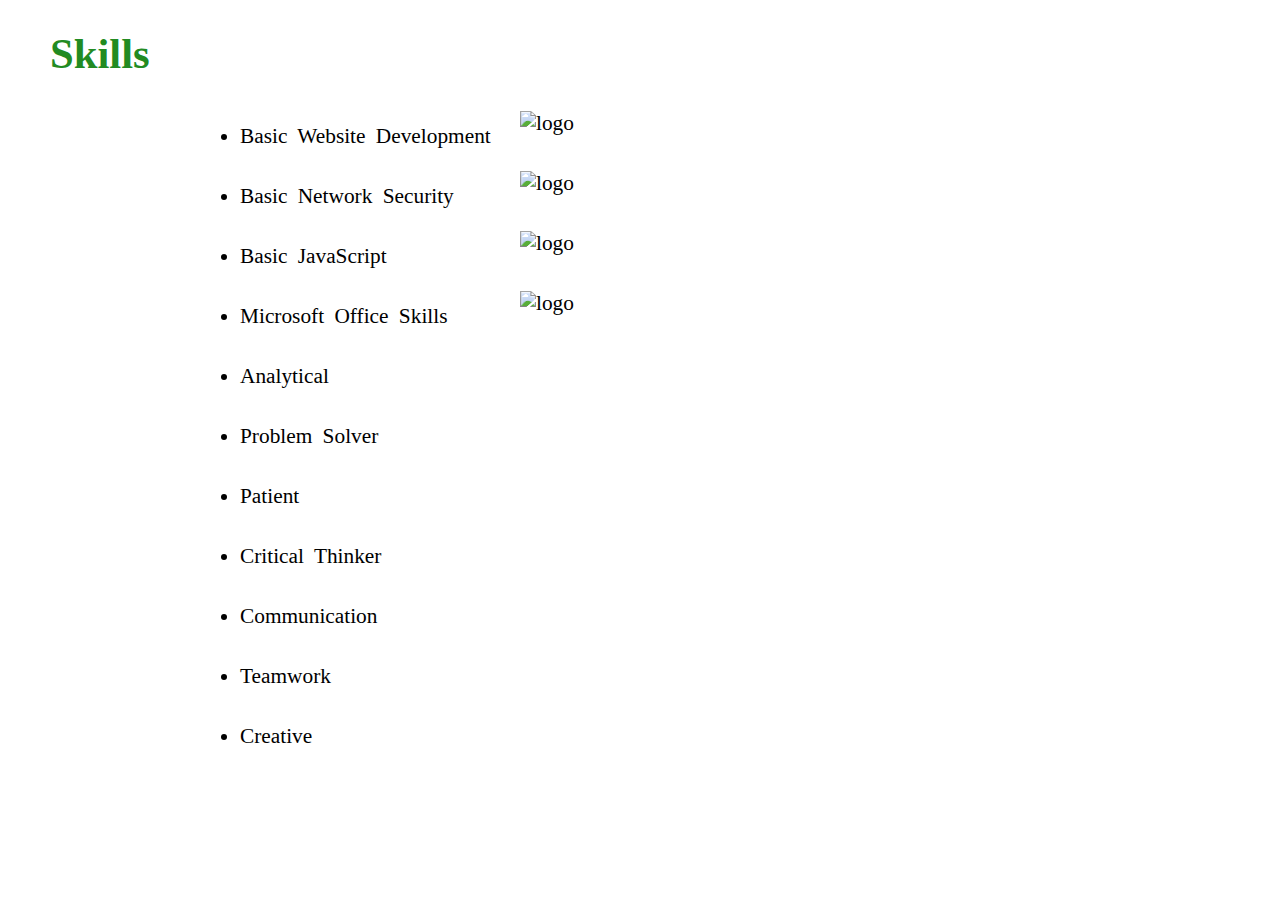
==== PB.html @ 4a4110a5 "Resume Files" ====
<!DOCTYPE html>
<html>
<head>
	<link rel="stylesheet" type="text/css" href="PB.css">
	<title>Skills </title>
</head>
<body>
	<!--<p><a href="home.html">HOME</a></p>-->
	<h1>Skills</h1>
	<p>

		<ul>
			<li>Basic Website Development</li>
			<img class="percentage"  src="images/skillper.png" alt="logo" title="skilllevel" >
			<li>Basic Network Security</li>
			<img class="percentage1"  src="images/skillper1.png" alt="logo" title="skilllevel" >
			<li>Basic JavaScript</li>
			<img class="percentage2"  src="images/skillper1.png" alt="logo" title="skilllevel" >
			<li>Microsoft Office Skills</li>
			<img class="percentage3"  src="images/skillper.png" alt="logo" title="skilllevel" >
			<li>Analytical</li>
			<li>Problem Solver</li>
			<li>Patient</li>
			<li>Critical Thinker</li>
			<li>Communication</li>
			<li>Teamwork</li>
			<li>Creative</li>
		</ul>
	</p>

</body>
</html>
---- PB.css ----
body{
	font-size: 16pt;
	font-family: "Times New Roman";
	margin-left: 50px;
}
p{
	font-size: 10pt;
}
h1{
	color: #228B22;
}
li{
	line-height: 60px;
	word-spacing: 5px;
	margin-left: 150px;
}
.percentage{
	float: left;
	margin-top: -55px;
	margin-left: 430px;
}
.percentage1{
	float: left;
	margin-top: -55px;
	margin-left: 430px;
}
.percentage2{
	float: left;
	margin-top: -55px;
	margin-left: 430px;
}
.percentage3{
	float: left;
	margin-top: -55px;
	margin-left: 430px;
}
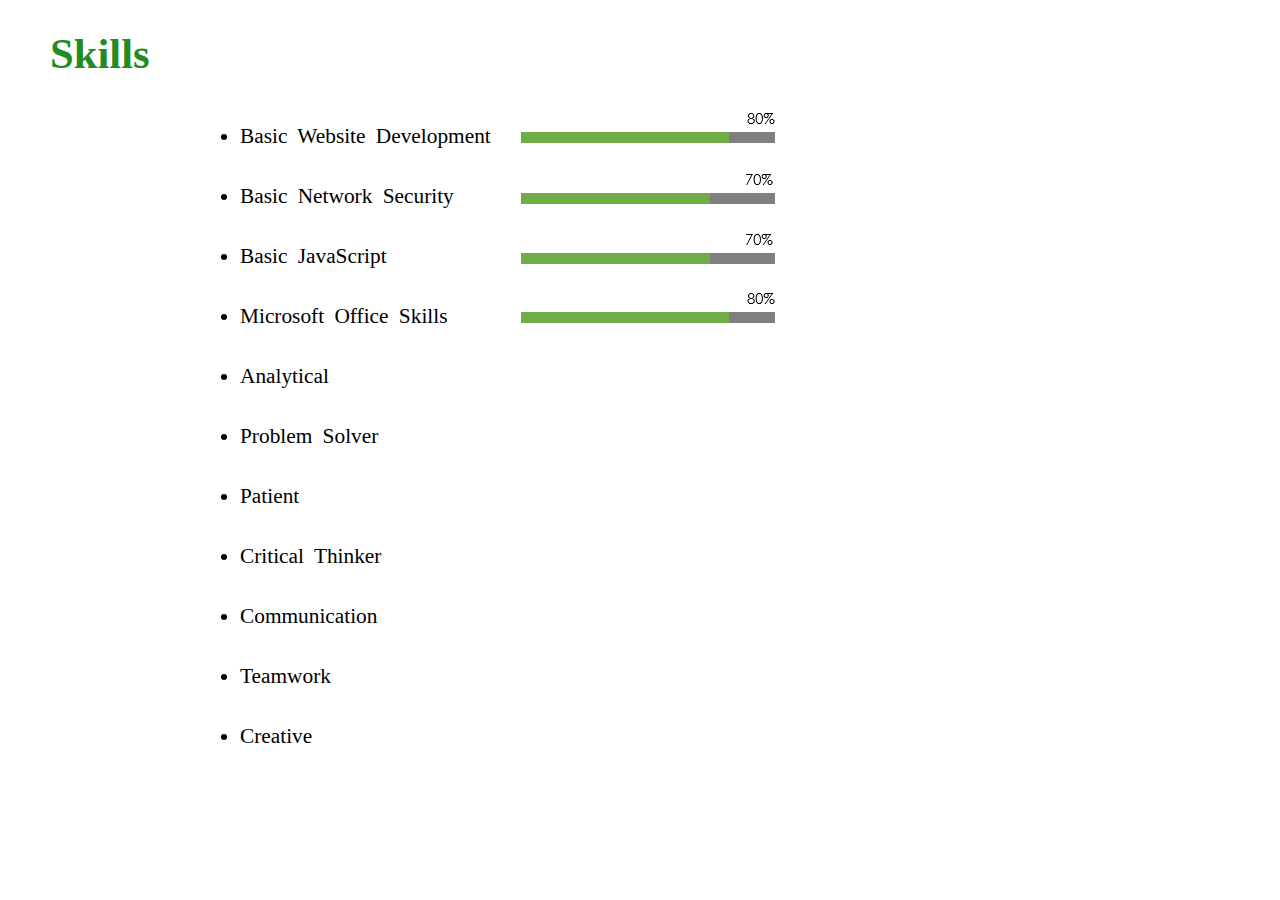
==== commit 479f14f9: "Update PB.html" ====
--- a/PB.html
+++ b/PB.html
@@ -11,13 +11,13 @@
 
 		<ul>
 			<li>Basic Website Development</li>
-			<img class="percentage"  src="images/skillper.png" alt="logo" title="skilllevel" >
+			<img class="percentage"  src="images/skillper.PNG" alt="logo" title="skilllevel" >
 			<li>Basic Network Security</li>
-			<img class="percentage1"  src="images/skillper1.png" alt="logo" title="skilllevel" >
+			<img class="percentage1"  src="images/skillper1.PNG" alt="logo" title="skilllevel" >
 			<li>Basic JavaScript</li>
-			<img class="percentage2"  src="images/skillper1.png" alt="logo" title="skilllevel" >
+			<img class="percentage2"  src="images/skillper1.PNG" alt="logo" title="skilllevel" >
 			<li>Microsoft Office Skills</li>
-			<img class="percentage3"  src="images/skillper.png" alt="logo" title="skilllevel" >
+			<img class="percentage3"  src="images/skillper.PNG" alt="logo" title="skilllevel" >
 			<li>Analytical</li>
 			<li>Problem Solver</li>
 			<li>Patient</li>
@@ -29,4 +29,4 @@
 	</p>
 
 </body>
-</html>+</html>
